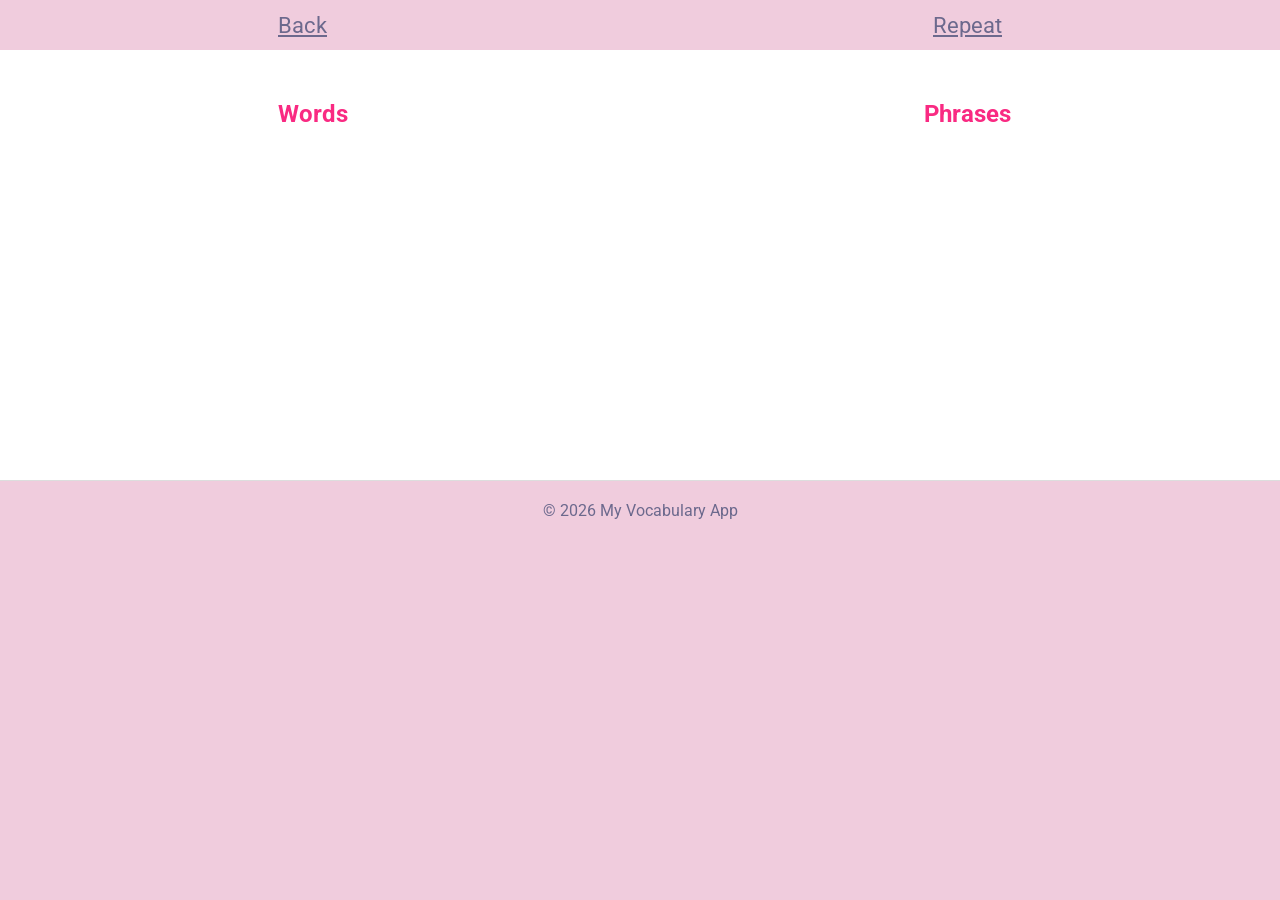
==== delete.html @ b063db00 "first commit" ====
<!DOCTYPE html>
<html lang="en">

<head>
  <meta charset="UTF-8">
  <meta name="viewport" content="width=device-width, initial-scale=1.0">
  <title>DELETE</title>
  <link rel="stylesheet" href="common.css">
  <link rel="stylesheet" href="delete.css">
  <link rel="stylesheet" href="style.css">
  <link rel="stylesheet" href="reset.css">

  <link rel="preconnect" href="https://fonts.googleapis.com">
  <link rel="preconnect" href="https://fonts.gstatic.com" crossorigin>
  <link
    href="https://fonts.googleapis.com/css2?family=Climate+Crisis:YEAR@1979&family=Montserrat:ital,wght@0,100..900;1,100..900&family=Roboto:ital,wght@0,100..900;1,100..900&display=swap"
    rel="stylesheet">

<body>
  <header class="header">
    <a href="./index.html">Back</a>
    <a href="./repeat.html">Repeat</a>
  </header>
  <section class="hero">
    <div class="cards-columns">
      <div class="column">
        <h2>Words</h2>
        <table id="words-wrap"></table>
      </div>
      <div class="column">
        <h2>Phrases</h2>
        <table id="phrases-wrap"></table>
      </div>
    </div>
  </section>

  <footer class="footer">
    <span>© 2026 My Vocabulary App</span>
  </footer>

  <script src="./delete.js"></script>
</body>

</html>
---- common.css ----
html,
body {
  margin: 0;

  ul {
    margin-left: 5px;
  }
}

.header {
  background: var(--fifth);
  height: 50px;
  display: flex;
  gap: 50px;

  a {
    font-weight: 400;
    font-size: 22px;
    color: var(--first);
    margin: auto;
    font-family: "Roboto", sans-serif;
  }
}

.footer {
  flex-grow: 1;
  background-color: var(--fifth);
  height: 20px;
  padding: 20px;
  text-align: center;
  border-top: 1px solid #ddd;
  font-family: "Roboto", sans-serif;

  span {
    color: #fff;
    color: var(--first);
  }
}
---- delete.css ----
li {
  list-style: none;
}

.cards-columns {
  display: flex;
  gap: 30px;
  align-items: flex-start;
}

.column {
  flex: 1;

  h2 {
    font-size: 24px;
  }
}

.column h2 {
  text-align: center;
  margin-bottom: 10px;
  font-family: "Roboto", sans-serif;
  color: var(--second);
}

.column div {
  text-align: center;
  font-size: 20px;
}

table {
  margin: 0 auto;
  font-family: "Roboto", sans-serif;
  color: var(--first);
}

td {
  padding: 5px;
}
---- style.css ----
:root {
  --first: #6c698d;
  --second: #f92a82;
  --third: #0affed;
  --fourth: #f5cce8;
  --fifth: #f0ccdd;
}

body {
  background: var(--fifth);
}

.hero {
  min-height: 350px;
  padding-top: 30px;
  padding-bottom: 50px;
  background: #fff;

  .container {
    padding-left: 25px;
    padding-right: 25px;
  }

  h1 {
    margin: 0;
    text-align: center;
    font-family: "Climate Crisis", sans-serif;
    font-weight: 700;
    font-size: 46px;
    color: var(--second);
  }

  p.text {
    margin-top: 20px;
    text-align: center;
    font-family: "Nunito Sans", sans-serif;
    color: var(--first);

    i {
      font-weight: 700;
    }
  }

  p {
    font-weight: 400;
    font-size: 18px;
    color: var(--first);
    /* margin-top: 0;
    margin-bottom: 5px; */
    font-family: "Roboto", sans-serif;
    margin: 0 auto 5px;
  }

  .swiper {
    display: flex;
    gap: 10px;
    margin: auto;

    .swiper-item {
      /* text-align: center; */
      /* display: flex;
      flex-direction: column;
      justify-content: center;
      align-items: center;
      text-align: center; */
      background-color: var(--fourth);
      border-top-right-radius: 20px;
      border-bottom-left-radius: 20px;
      width: 350px;
      border: var(--first);
      padding: 20px;
    }

    h3 {
      text-align: center;
      font-size: 20px;
      font-family: "Montserrat", sans-serif;
      color: var(--second);
      margin-top: 0;
      margin-bottom: 20px;
    }
  }
}
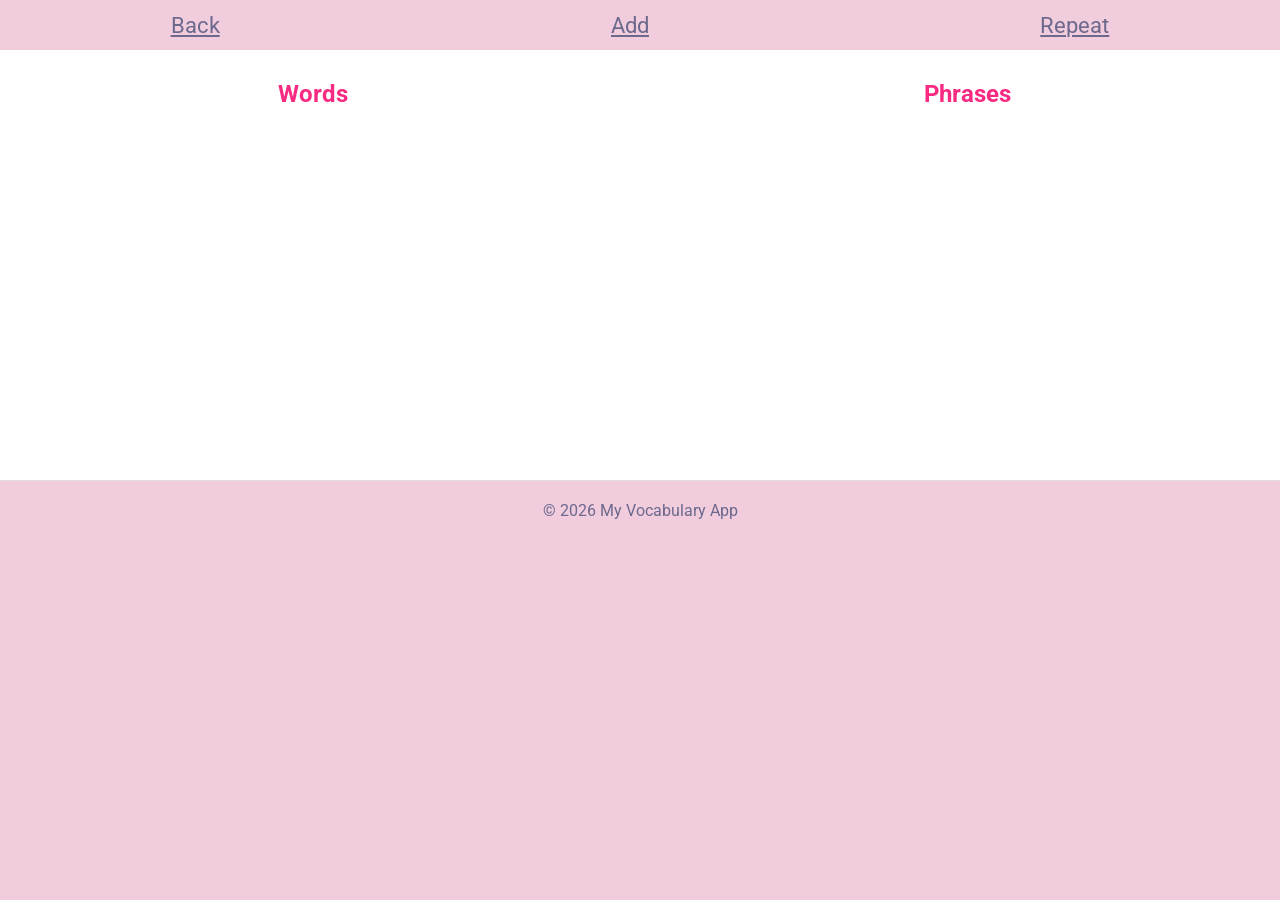
==== commit 0c7f96d8: "fix css" ====
--- a/delete.html
+++ b/delete.html
@@ -19,6 +19,7 @@
 <body>
   <header class="header">
     <a href="./index.html">Back</a>
+    <a href="./add.html">Add</a>
     <a href="./repeat.html">Repeat</a>
   </header>
   <section class="hero">
--- a/delete.css
+++ b/delete.css
@@ -13,6 +13,7 @@
 
   h2 {
     font-size: 24px;
+    margin-top: 0;
   }
 }
 
--- a/style.css
+++ b/style.css
@@ -33,7 +33,7 @@
   p.text {
     margin-top: 20px;
     text-align: center;
-    font-family: "Nunito Sans", sans-serif;
+    font-family: "Montsserat", sans-serif;
     color: var(--first);
 
     i {
@@ -45,8 +45,6 @@
     font-weight: 400;
     font-size: 18px;
     color: var(--first);
-    /* margin-top: 0;
-    margin-bottom: 5px; */
     font-family: "Roboto", sans-serif;
     margin: 0 auto 5px;
   }
